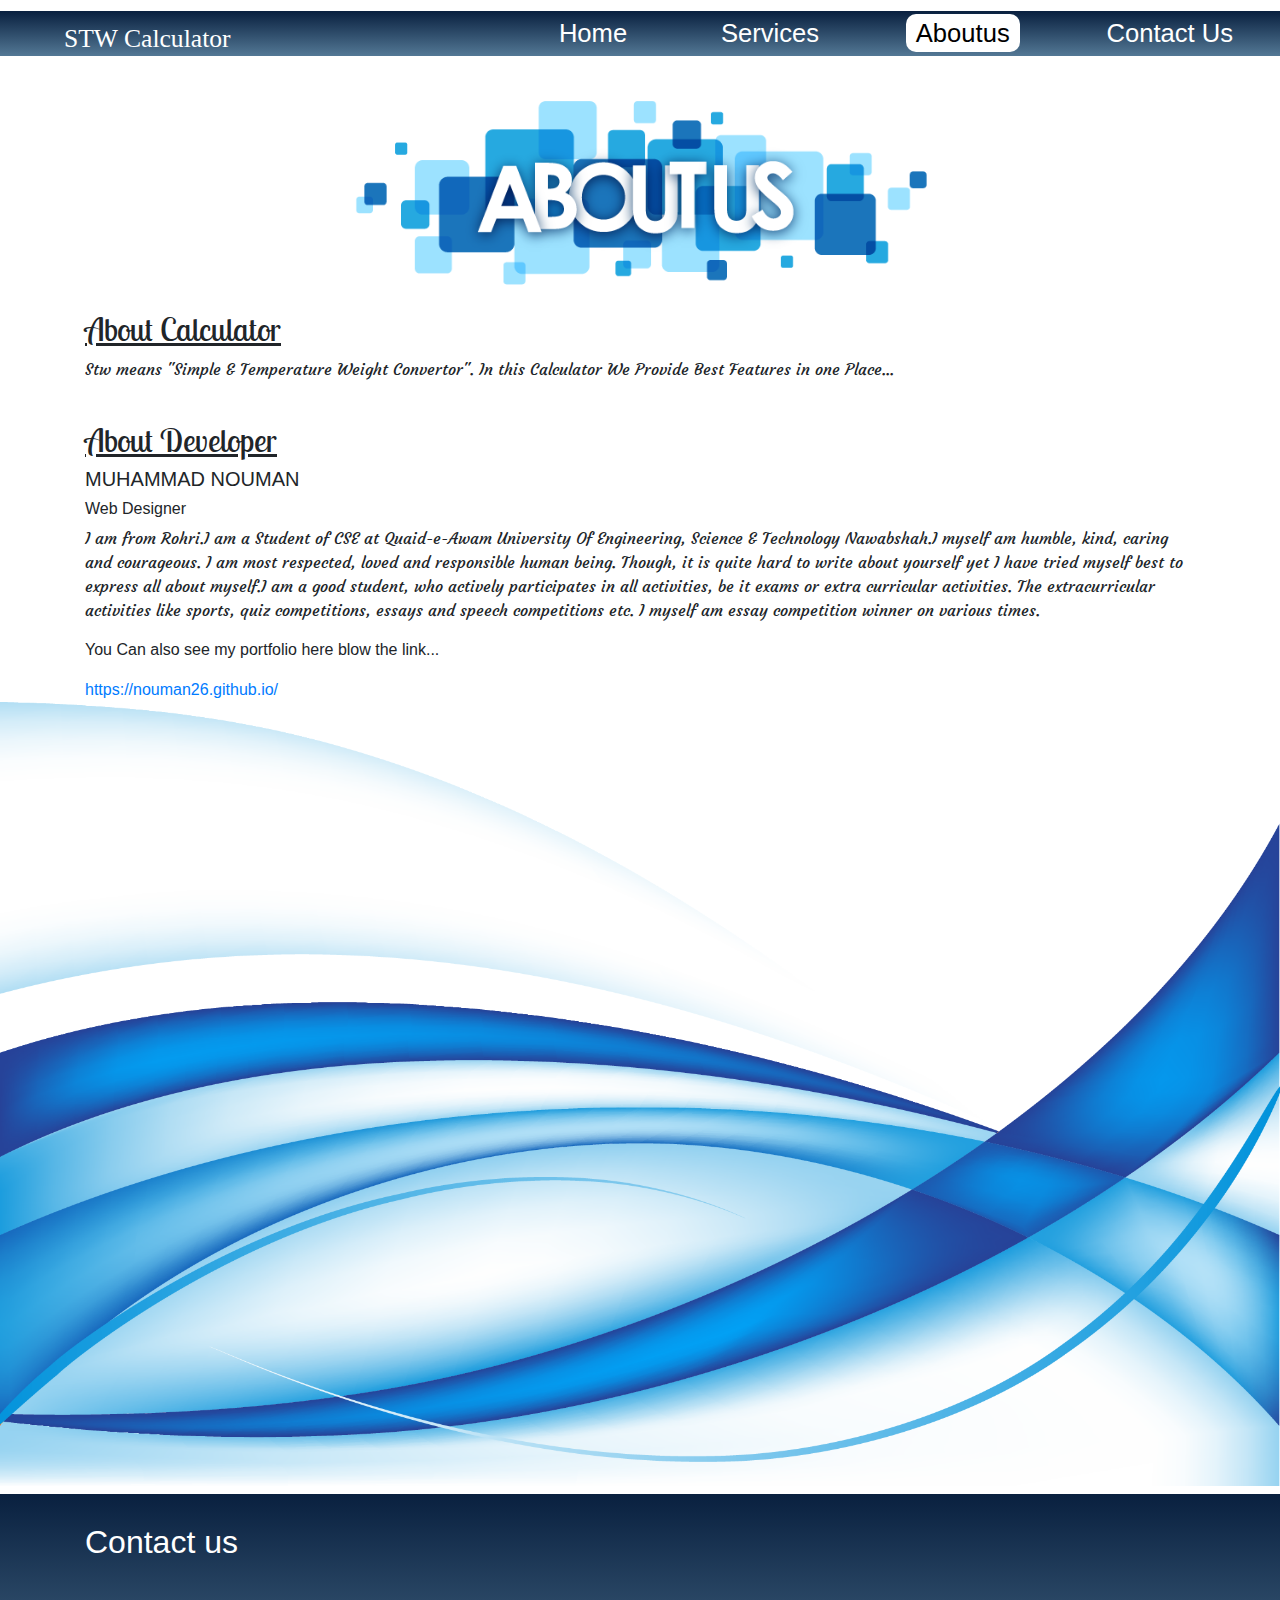
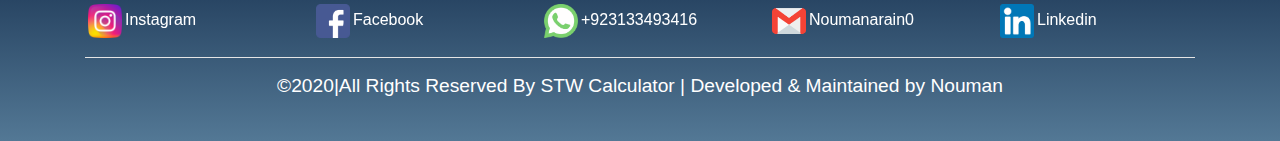
==== aboutus.html @ 3409eeb5 "1st" ====
<!DOCTYPE html>
<html>
    <head>
    <!-- Required meta tags -->
    <meta charset="utf-8">
    <meta name="viewport" content="width=device-width, initial-scale=1, shrink-to-fit=no">
    <!-- title-->
      <title>STW Calculator</title>
    <!----- favicon----->
    <link rel="icon" href="" type="image/gif" sizes="16x16">
    <!-- Style file of CSS -->
    <link rel="stylesheet" href="Style files\css\navstyles service,contact,about.css" type="text/css">
    <!-- Bootstrap CSS Files-->
    <link rel="stylesheet" href="Style files\css\bootstrap-reboot.min.css" type="text/css">
    <link rel="stylesheet" href="Style files\css\bootstrap-grid.min.css" type="text/css">
    <link rel="stylesheet" href="Style files\css\bootstrap.min.css" type="text/css"> 
     <!-- for goodle fonts -->
   <link href="https://fonts.googleapis.com/css2?family=Courgette&family=Lobster+Two:wght@700&family=Prata&display=swap" rel="stylesheet">
   <style type="text/css">
    @media (max-width: 700px)
   { h2{
       font-size: 1.5rem;
    }
    h5{
        font-size: 1rem;
    }
    h6{
        font-size: 0.8rem;
    }}

    @media (max-width: 195px)
   { h2{
       font-size: 1rem;
    }
    h5{
        font-size: 0.8rem;
    }
    h6{
        font-size: 0.5rem;
    }}
   </style>
</head>
    <body >
        <header class="headers">
            <nav>
                <div class="logo">
                    <h2 style=" font-family: 'Great Vibes', cursive;">STW Calculator</h2>
                </div>

                <div class="menu">
                    <ul>
                        <a href="index.html">Home</a>
                        <a href="service.html">Services</a>
                        <a style="background-color: white; color: black!important; padding: 0% 10px; border-radius: 10px;" href="aboutus.html">Aboutus</a>
                        <a href="#Contact">Contact Us</a>
                    </ul>
                </div>
            </nav>
        </header>
        <div>
        <img  src="Images/about-us.png" style="margin-top: 0px; margin-left:auto;  margin-right: auto; width: 50%; display: block;">
        <div class="container">
        <h2 style="font-family: 'Lobster Two', cursive;"><u>About Calculator</u></h2>
        <p style="font-family: 'Courgette', cursive;">Stw means "Simple & Temperature Weight Convertor". In this Calculator We Provide Best Features in one Place...</p>
        <br>
        <h2 style="font-family: 'Lobster Two', cursive;"><u>About Developer</u></h2>
        <h5>MUHAMMAD NOUMAN</h5>
        <h6>Web Designer</h6>
        <p style="font-family: 'Courgette', cursive;">I am from Rohri.I am a Student of  CSE at Quaid-e-Awam University Of Engineering, Science & Technology Nawabshah.I myself am humble, kind, caring and courageous. I am most respected, loved and responsible human being. Though, it is quite hard to write about yourself yet I have tried myself best to express all about myself.I am a good student, who actively participates in all activities, be it exams or extra curricular activities. The extracurricular activities like sports, quiz competitions, essays and speech competitions etc. I myself am essay competition winner on various times.</p>
        <p>You Can also see my portfolio here blow the link...</p>
        <a href="https://nouman26.github.io/">https://nouman26.github.io/</a>
        </div>
        <img  src="Images/about2.png" style="margin-top: 0px; margin-left:auto;  margin-right: auto; width: 100%; display: block;">
        </div>
        <h5 id="Contact"></h5>   <!------ for motion when i am click to move on Contact portion----------------->

    <footer>
        <div class="container">
            <h2 style="color: white;">Contact us</h2><br>
            
                <div class="row">
                    <div class="col-s1">
                        <img src="Images/instagram.png" alt="Email Logo"><a href="https://www.instagram.com/noumanarain53/?hl=en" title="Nouman Instagram Profile">Instagram</a>
                    </div>
                    <div class="col-s1">
                            <img src="Images/facebook.png" alt="Facebook Logo" ><a href="https://web.facebook.com/nouman.arain.524" title="Nouman Facebook Profile">Facebook</a>
                      </div> 

                      <div class="col-s1">
                            <img src="Images/whatsapp.png" alt="whatsapp Logo" title="whatsapp Number"><a href="#Contact" title="whatsapp Number">+923133493416</a>
                      </div>

                      <div class="col-s1">
                            <img src="Images/gmail.png" alt="Gmail logo" title="Gmail"><a href="https://mail.google.com/ " title="Gmail user name">Noumanarain0</a>
                      </div>

                      <div class="col-s1">
                             <img src="Images/linkedin.png" alt="Email Logo"><a href="https://www.linkedin.com/in/muhammad-nouman-arain-b448b81a3/" title="Nouman Linkedin Profile">Linkedin</a>
                      </div>
                </div>

                <hr color="white"> <!------ for Horizontal Line----------------->
            
                <h5 class="lin">©2020|All Rights Reserved By STW Calculator | Developed & Maintained by Nouman</h5>
        </div>
    </footer>
        
    </body>
</html>
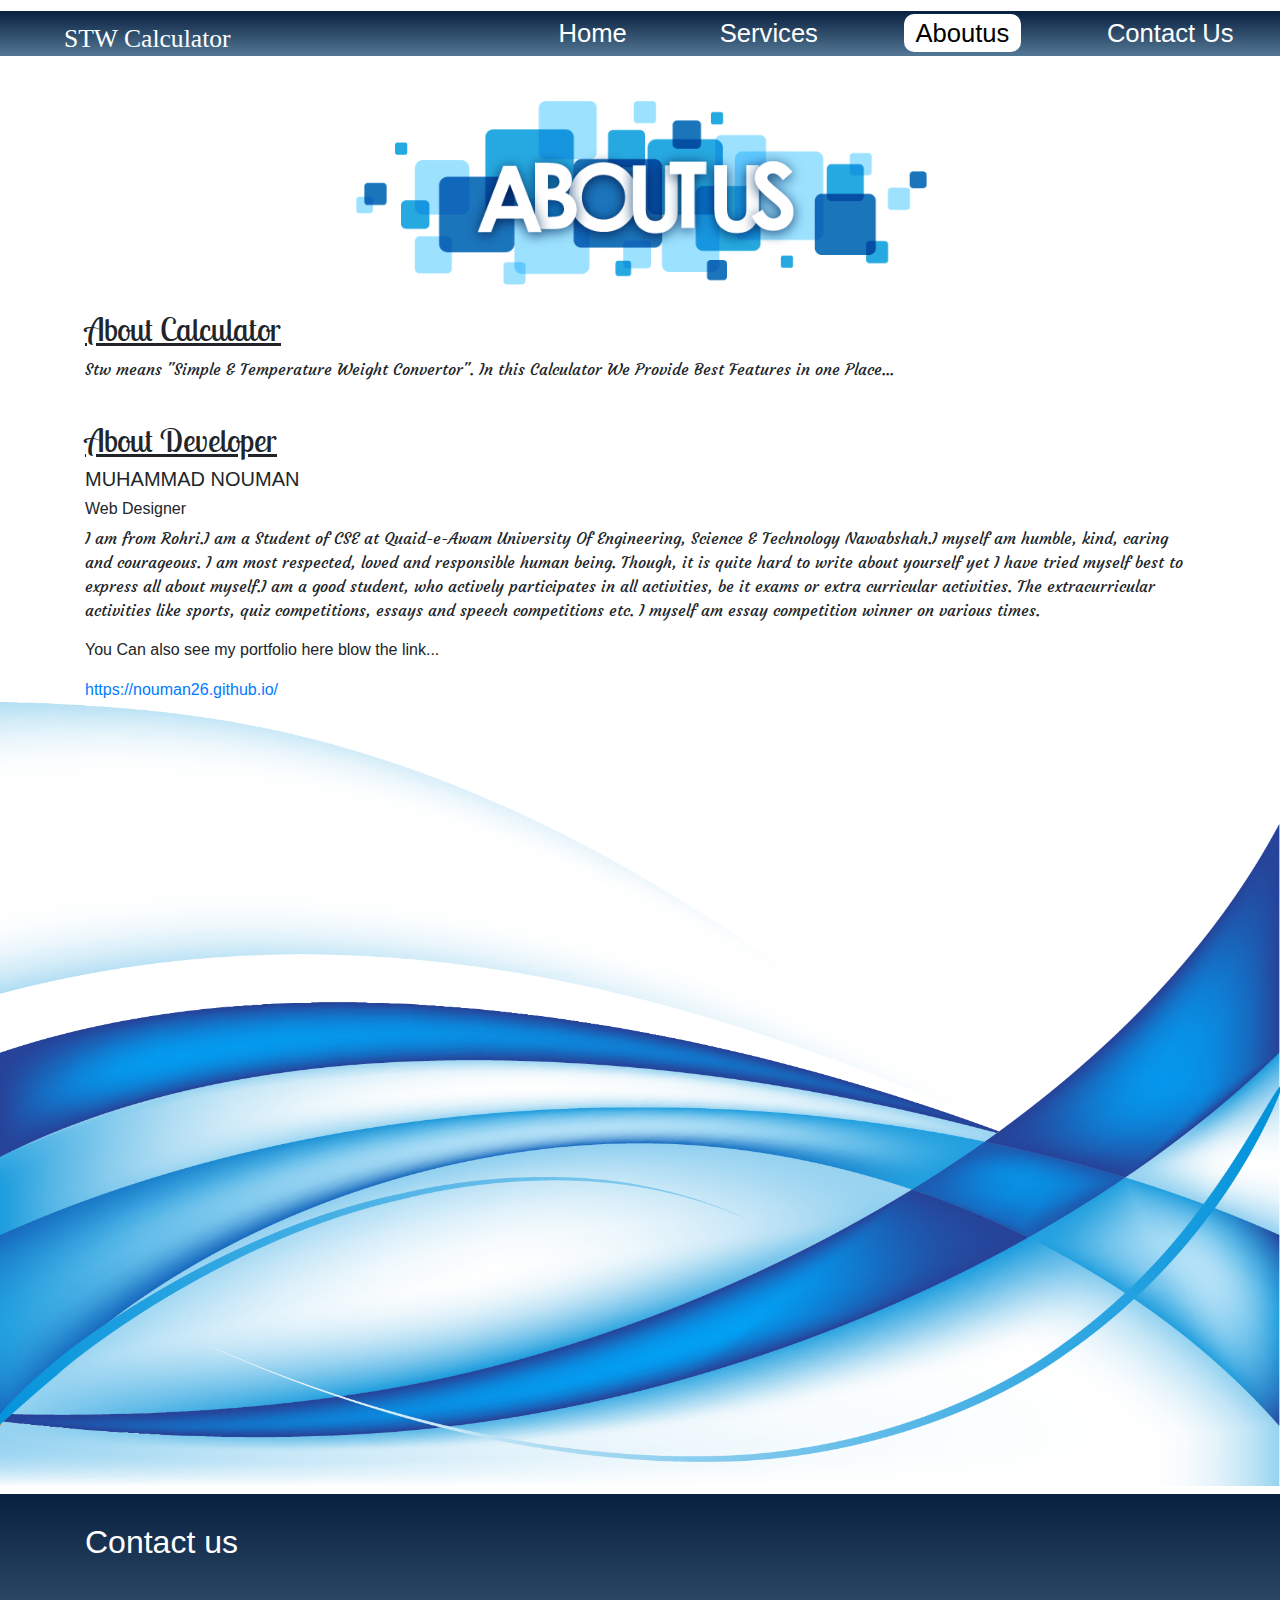
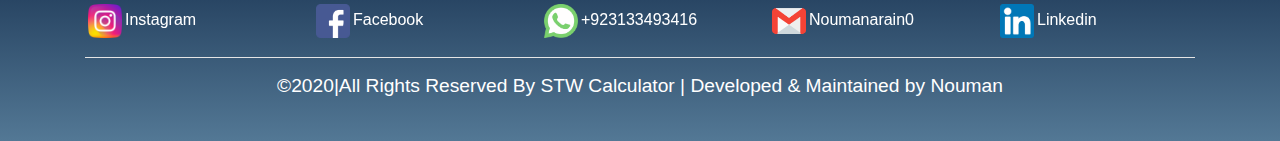
==== commit e551c8ce: "3rd" ====
--- a/aboutus.html
+++ b/aboutus.html
@@ -7,7 +7,7 @@
     <!-- title-->
       <title>STW Calculator</title>
     <!----- favicon----->
-    <link rel="icon" href="" type="image/gif" sizes="16x16">
+     <link rel="icon" href="Images\flogo.png" type="image/gif" sizes="16x16">
     <!-- Style file of CSS -->
     <link rel="stylesheet" href="Style files\css\navstyles service,contact,about.css" type="text/css">
     <!-- Bootstrap CSS Files-->
@@ -41,18 +41,22 @@
    </style>
 </head>
     <body >
-        <header class="headers">
+        <div class="stk"> <!------ For Navigation Bar Sticky----------------->
+        <div class="logo1">
+              <h2 style=" font-family: 'Great Vibes', cursive;">STW Calculator</h2>
+          </div>
+            <header class="headers">
             <nav>
                 <div class="logo">
-                    <h2 style=" font-family: 'Great Vibes', cursive;">STW Calculator</h2>
+                   <h2 style=" font-family: 'Great Vibes', cursive;">STW Calculator</h2>
                 </div>
 
                 <div class="menu">
                     <ul>
                         <a href="index.html">Home</a>
                         <a href="service.html">Services</a>
-                        <a style="background-color: white; color: black!important; padding: 0% 10px; border-radius: 10px;" href="aboutus.html">Aboutus</a>
-                        <a href="#Contact">Contact Us</a>
+                        <a style="background-color: white; color: black!important; padding: 0% 1.5%; border-radius: 10px;" href="aboutus.html">Aboutus</a>
+                        <a class="contact" href="#Contact">Contact Us</a>
                     </ul>
                 </div>
             </nav>
@@ -104,6 +108,7 @@
                 <h5 class="lin">©2020|All Rights Reserved By STW Calculator | Developed & Maintained by Nouman</h5>
         </div>
     </footer>
+</div>
         
     </body>
 </html>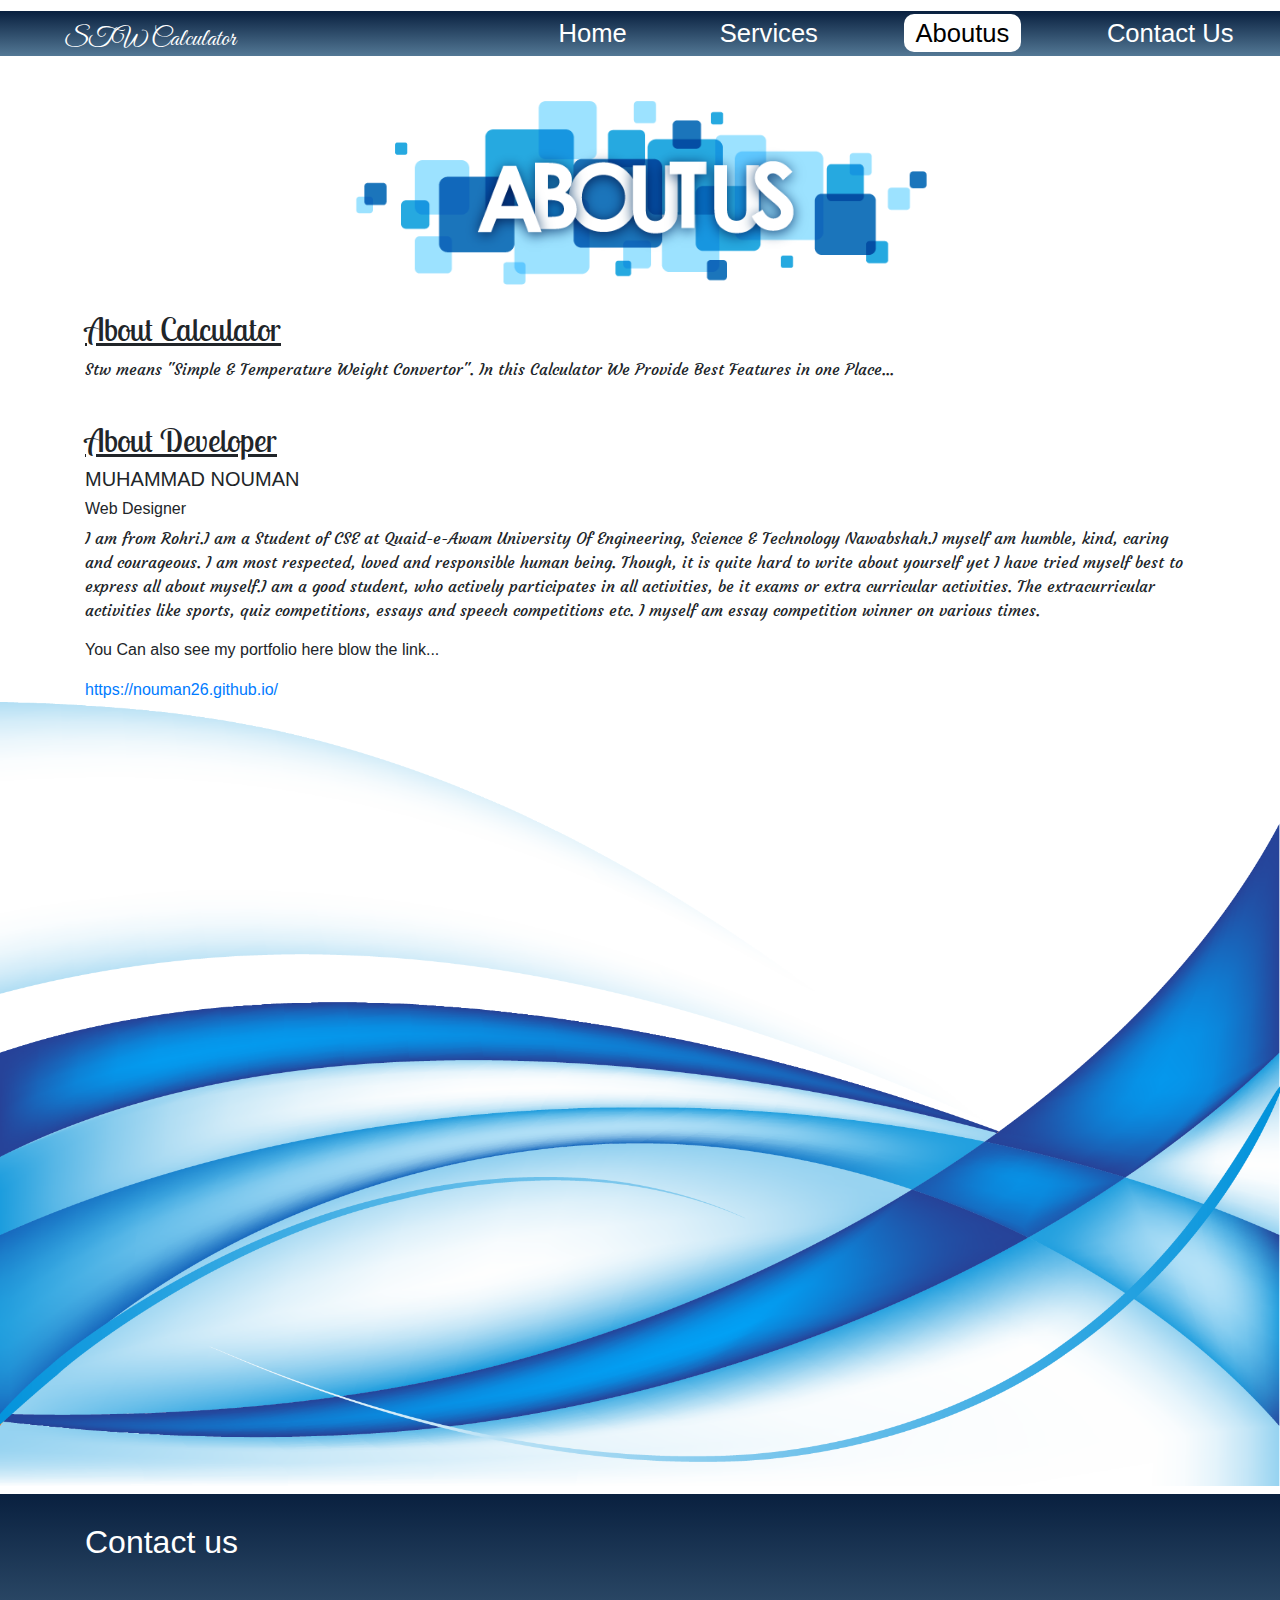
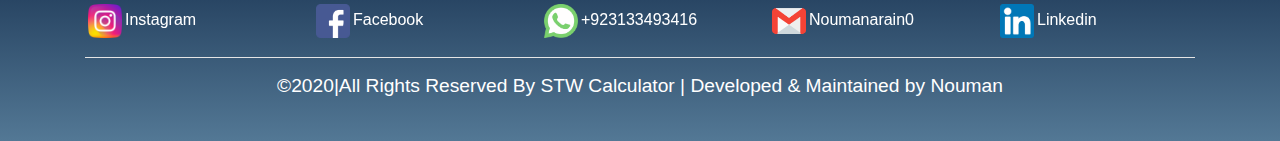
==== commit fe0d44f4: "3rd" ====
--- a/aboutus.html
+++ b/aboutus.html
@@ -16,6 +16,8 @@
     <link rel="stylesheet" href="Style files\css\bootstrap.min.css" type="text/css"> 
      <!-- for goodle fonts -->
    <link href="https://fonts.googleapis.com/css2?family=Courgette&family=Lobster+Two:wght@700&family=Prata&display=swap" rel="stylesheet">
+   <link href="https://fonts.googleapis.com/css2?family=Great+Vibes&family=Righteous&display=swap" rel="stylesheet">
+   
    <style type="text/css">
     @media (max-width: 700px)
    { h2{
